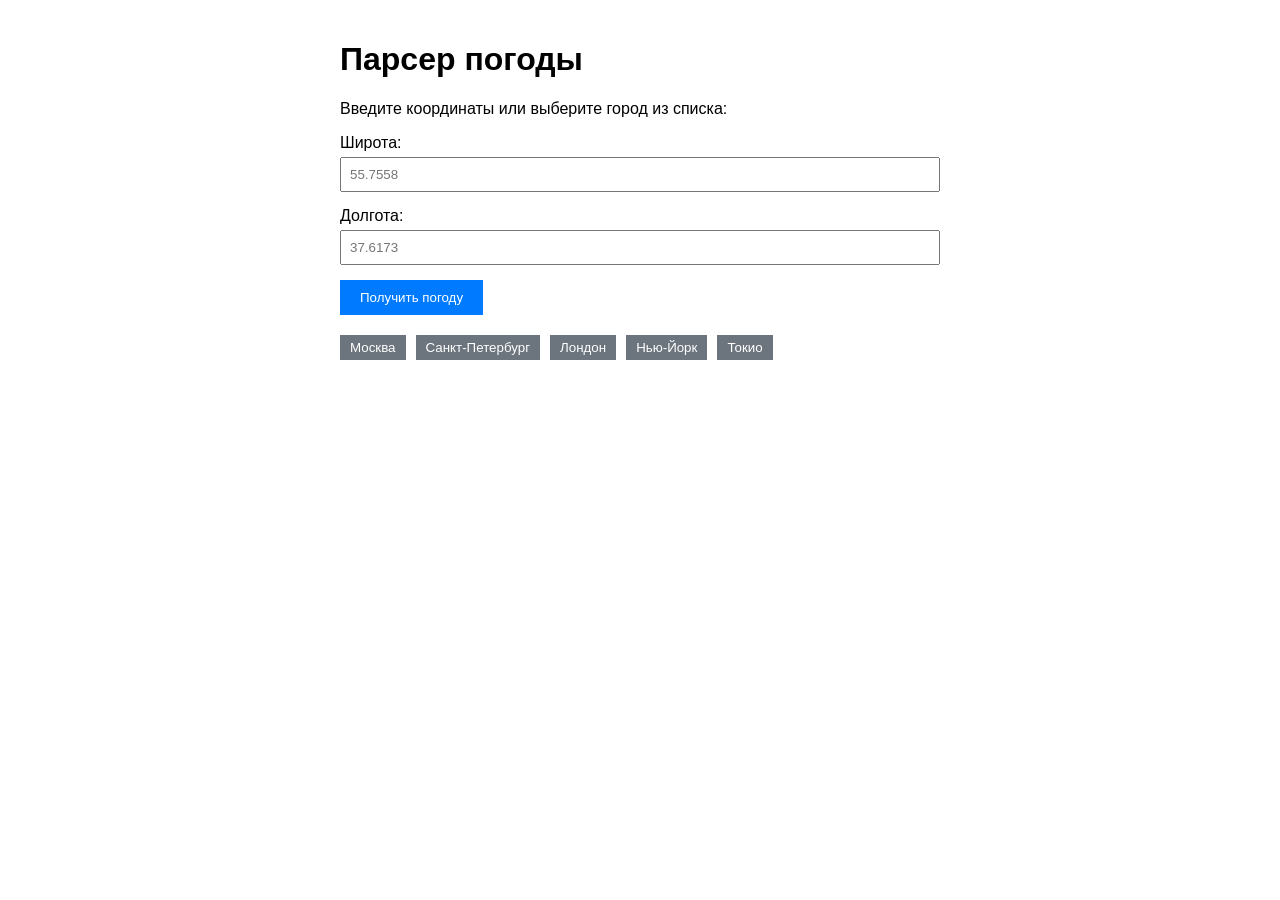
==== weather-flask-app/templates/index.html @ ca76f2ea "Addes basic version of project" ====
<!DOCTYPE html>
<html lang="ru">
<head>
 <meta charset="UTF-8">
 <meta name="viewport" content="width=device-width, initial-scale=1.0">
 <title>Парсер погоды</title>
 <style>
 body { font-family: Arial, sans-serif; max-width: 600px; margin: 0 auto; padding: 20px; }
 .form-group { margin-bottom: 15px; }
 label { display: block; margin-bottom: 5px; }
 input { width: 100%; padding: 8px; box-sizing: border-box; }
 button { background: #007bff; color: white; border: none; padding: 10px 20px; cursor: pointer; }
 .city-list { display: flex; gap: 10px; flex-wrap: wrap; margin-top: 20px; }
 .city-btn { background: #6c757d; color: white; border: none; padding: 5px 10px; cursor: pointer; }
 </style>
</head>
<body>
 <h1>Парсер погоды</h1>
 <p>Введите координаты или выберите город из списка:</p>

 <form action="/weather" method="get">
 <div class="form-group">
 <label for="lat">Широта:</label>
 <input type="text" id="lat" name="lat" placeholder="55.7558" required>
 </div>

 <div class="form-group">
 <label for="lon">Долгота:</label>
 <input type="text" id="lon" name="lon" placeholder="37.6173" required>
 </div>

 <button type="submit">Получить погоду</button>
 </form>

 <div class="city-list">
 <button class="city-btn" onclick="setCoords(55.7558, 37.6173)">Москва</button>
 <button class="city-btn" onclick="setCoords(59.9343, 30.3351)">Санкт-Петербург</button>
 <button class="city-btn" onclick="setCoords(51.5074, -0.1278)">Лондон</button>
 <button class="city-btn" onclick="setCoords(40.7128, -74.0060)">Нью-Йорк</button>
 <button class="city-btn" onclick="setCoords(35.6762, 139.6503)">Токио</button>
 </div>

 <script>
 function setCoords(lat, lon) {
 document.getElementById('lat').value = lat;
 document.getElementById('lon').value = lon;
 }
 </script>
</body>
</html>
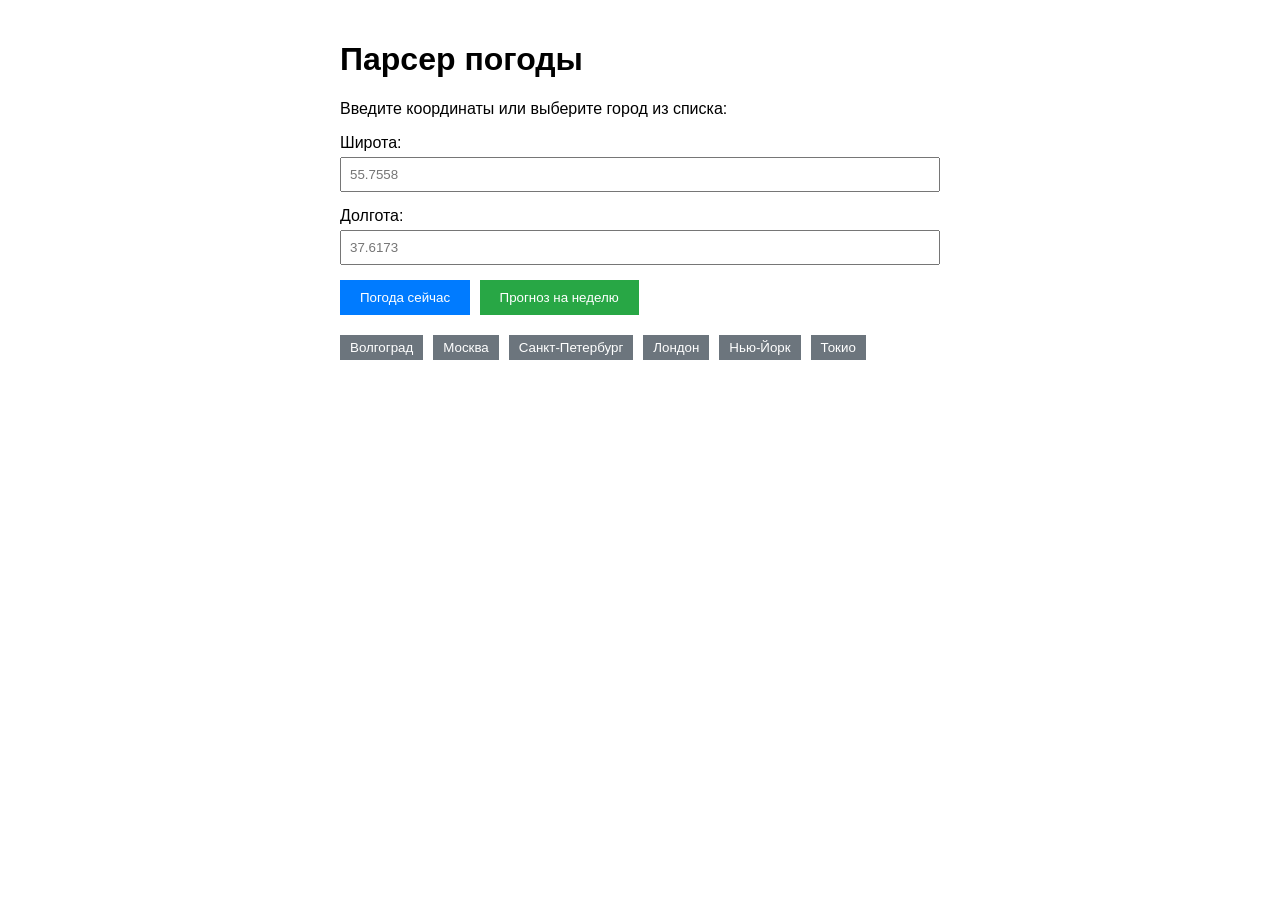
==== commit b443e5d0: "Added navigation buttons to homepage and Volgograd in cities list" ====
--- a/weather-flask-app/templates/index.html
+++ b/weather-flask-app/templates/index.html
@@ -1,50 +1,71 @@
 <!DOCTYPE html>
 <html lang="ru">
 <head>
- <meta charset="UTF-8">
- <meta name="viewport" content="width=device-width, initial-scale=1.0">
- <title>Парсер погоды</title>
- <style>
- body { font-family: Arial, sans-serif; max-width: 600px; margin: 0 auto; padding: 20px; }
- .form-group { margin-bottom: 15px; }
- label { display: block; margin-bottom: 5px; }
- input { width: 100%; padding: 8px; box-sizing: border-box; }
- button { background: #007bff; color: white; border: none; padding: 10px 20px; cursor: pointer; }
- .city-list { display: flex; gap: 10px; flex-wrap: wrap; margin-top: 20px; }
- .city-btn { background: #6c757d; color: white; border: none; padding: 5px 10px; cursor: pointer; }
- </style>
+    <meta charset="UTF-8">
+    <meta name="viewport" content="width=device-width, initial-scale=1.0">
+    <title>Парсер погоды</title>
+    <style>
+        body { font-family: Arial, sans-serif; max-width: 600px; margin: 0 auto; padding: 20px; }
+        .form-group { margin-bottom: 15px; }
+        label { display: block; margin-bottom: 5px; }
+        input { width: 100%; padding: 8px; box-sizing: border-box; }
+        .btn { background: #007bff; color: white; border: none; padding: 10px 20px; cursor: pointer; margin-right: 5px; }
+        .btn-green { background: #28a745; }
+        .city-list { display: flex; gap: 10px; flex-wrap: wrap; margin-top: 20px; }
+        .city-btn { background: #6c757d; color: white; border: none; padding: 5px 10px; cursor: pointer; }
+    </style>
 </head>
 <body>
- <h1>Парсер погоды</h1>
- <p>Введите координаты или выберите город из списка:</p>
+    <h1>Парсер погоды</h1>
+    <p>Введите координаты или выберите город из списка:</p>
 
- <form action="/weather" method="get">
- <div class="form-group">
- <label for="lat">Широта:</label>
- <input type="text" id="lat" name="lat" placeholder="55.7558" required>
- </div>
+    <form id="weatherForm">
+        <div class="form-group">
+            <label for="lat">Широта:</label>
+            <input type="text" id="lat" name="lat" placeholder="55.7558" required>
+        </div>
 
- <div class="form-group">
- <label for="lon">Долгота:</label>
- <input type="text" id="lon" name="lon" placeholder="37.6173" required>
- </div>
+        <div class="form-group">
+            <label for="lon">Долгота:</label>
+            <input type="text" id="lon" name="lon" placeholder="37.6173" required>
+        </div>
+        
+        <!-- Две кнопки вместо одной -->
+        <div style="margin-top: 10px;">
+            <button type="button" class="btn" onclick="navigateTo('weather')">Погода сейчас</button>
+            <button type="button" class="btn btn-green" onclick="navigateTo('forecast')">Прогноз на неделю</button>
+        </div>
+    </form>
 
- <button type="submit">Получить погоду</button>
- </form>
+    <div class="city-list">
+        <button class="city-btn" onclick="setCoords(48.7194, 44.5018)">Волгоград</button>
+        <button class="city-btn" onclick="setCoords(55.7558, 37.6173)">Москва</button>
+        <button class="city-btn" onclick="setCoords(59.9343, 30.3351)">Санкт-Петербург</button>
+        <button class="city-btn" onclick="setCoords(51.5074, -0.1278)">Лондон</button>
+        <button class="city-btn" onclick="setCoords(40.7128, -74.0060)">Нью-Йорк</button>
+        <button class="city-btn" onclick="setCoords(35.6762, 139.6503)">Токио</button>
+    </div>
 
- <div class="city-list">
- <button class="city-btn" onclick="setCoords(55.7558, 37.6173)">Москва</button>
- <button class="city-btn" onclick="setCoords(59.9343, 30.3351)">Санкт-Петербург</button>
- <button class="city-btn" onclick="setCoords(51.5074, -0.1278)">Лондон</button>
- <button class="city-btn" onclick="setCoords(40.7128, -74.0060)">Нью-Йорк</button>
- <button class="city-btn" onclick="setCoords(35.6762, 139.6503)">Токио</button>
- </div>
+    <script>
+        // Функция перенаправления с координатами из формы
+        function navigateTo(page) {
+            var lat = document.getElementById('lat').value;
+            var lon = document.getElementById('lon').value;
+            
+            // Простая проверка, чтобы не уходить с пустыми полями
+            if(!lat || !lon) {
+                alert('Пожалуйста, введите координаты или выберите город');
+                return;
+            }
 
- <script>
- function setCoords(lat, lon) {
- document.getElementById('lat').value = lat;
- document.getElementById('lon').value = lon;
- }
- </script>
+            window.location.href = '/' + page + '?lat=' + lat + '&lon=' + lon;
+        }
+
+        // Функция заполнения полей городом
+        function setCoords(lat, lon) {
+            document.getElementById('lat').value = lat;
+            document.getElementById('lon').value = lon;
+        }
+    </script>
 </body>
-</html> +</html>
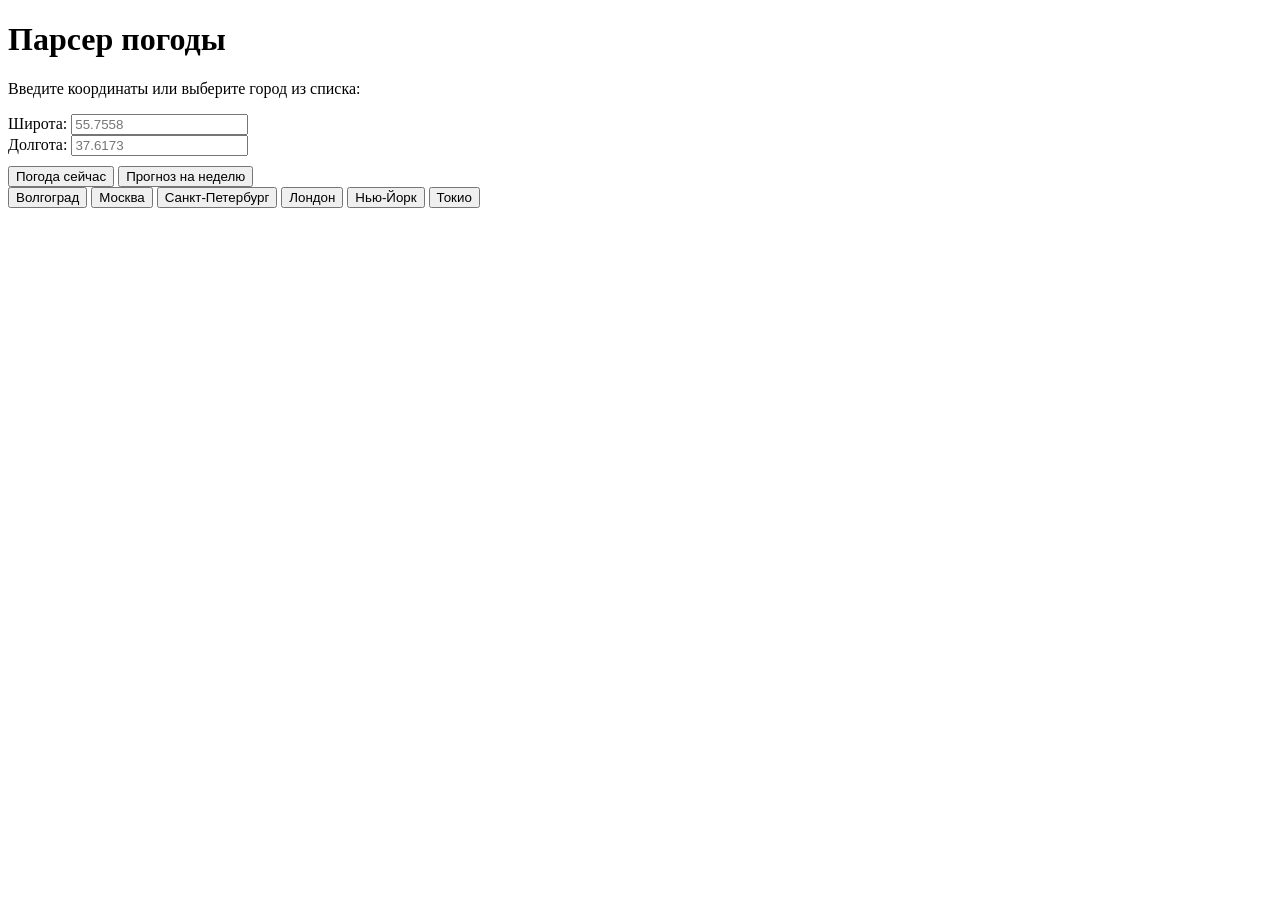
==== commit 76d15bdf: "Added external CSS styles in static folder" ====
--- a/weather-flask-app/templates/index.html
+++ b/weather-flask-app/templates/index.html
@@ -4,16 +4,7 @@
     <meta charset="UTF-8">
     <meta name="viewport" content="width=device-width, initial-scale=1.0">
     <title>Парсер погоды</title>
-    <style>
-        body { font-family: Arial, sans-serif; max-width: 600px; margin: 0 auto; padding: 20px; }
-        .form-group { margin-bottom: 15px; }
-        label { display: block; margin-bottom: 5px; }
-        input { width: 100%; padding: 8px; box-sizing: border-box; }
-        .btn { background: #007bff; color: white; border: none; padding: 10px 20px; cursor: pointer; margin-right: 5px; }
-        .btn-green { background: #28a745; }
-        .city-list { display: flex; gap: 10px; flex-wrap: wrap; margin-top: 20px; }
-        .city-btn { background: #6c757d; color: white; border: none; padding: 5px 10px; cursor: pointer; }
-    </style>
+    <link rel="stylesheet" href="{{ url_for('static', filename='style.css') }}">
 </head>
 <body>
     <h1>Парсер погоды</h1>
